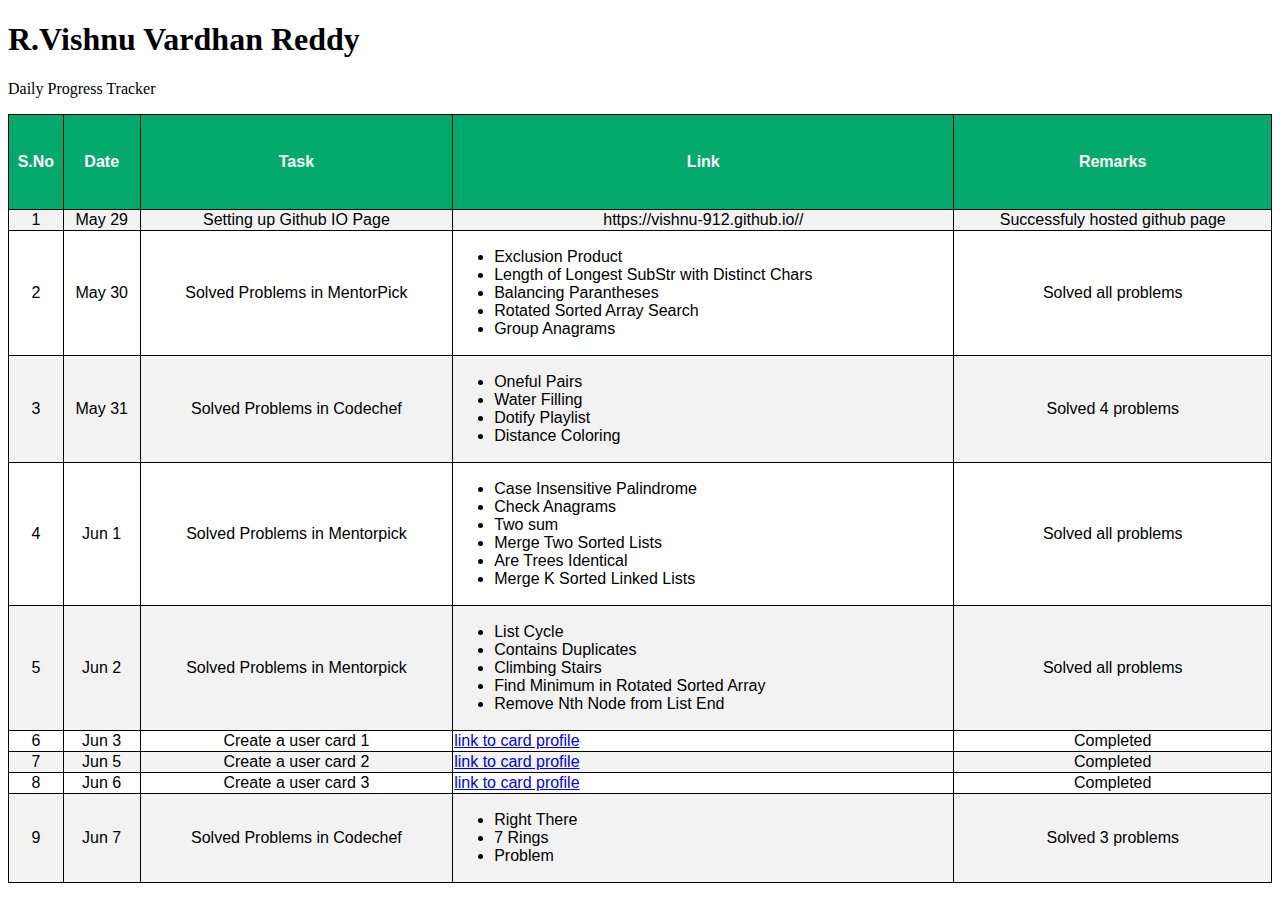
==== index.html @ e5ac780c "updated jun 2" ====
<!DOCTYPE html>
<html lang="en">
<head>
    <meta charset="UTF-8">
    <meta http-equiv="X-UA-Compatible" content="IE=edge">
    <meta name="viewport" content="width=h, initial-scale=1.0">
    <title>R.VISHNU VARDHAN REDDY</title>
    <link rel="stylesheet" href="style.css">
</head>
<body>
    <h1>R.Vishnu Vardhan Reddy</h1>
    <p >Daily Progress Tracker</p>
    <table style="width: 100%">
        <tr>
            <th style="text-align: center">S.No</th>
            <th style="text-align: center">Date</th>
            <th style="text-align: center">Task</th>
            <th style="text-align: center">Link</th>
            <th style="text-align: center">Remarks</th>
        </tr>
        <tr>
            <td style="text-align: center">1</td>
            <td style="text-align: center">May 29</td>
            <td style="text-align: center">Setting up Github IO Page</td>
            <td style="text-align: center">https://vishnu-912.github.io//</td>
            <td style="text-align: center">Successfuly hosted github page</td>
        </tr>
        <tr>
            <td style="text-align: center">2</td>
            <td style="text-align: center">May 30</td>
            <td style="text-align: center">Solved Problems in MentorPick</td>
            <td>
                <ul>
                    <li>Exclusion Product</li>
                    <li>Length of Longest SubStr with Distinct Chars</li>
                    <li>Balancing Parantheses</li>
                    <li>Rotated Sorted Array Search</li>
                    <li>Group Anagrams</li>
                </ul>
            </td>
            <td style="text-align: center">Solved all problems</td>
        </tr>
        <tr>
            <td style="text-align: center">3</td>
            <td style="text-align: center">May 31</td>
            <td style="text-align: center">Solved Problems in Codechef</td>
            <td>
                <ul>
                    <li>Oneful Pairs</li>
                    <li>Water Filling</li>
                    <li>Dotify Playlist</li>
                    <li>Distance Coloring</li>
                </ul>
            </td>
            <td style="text-align: center">Solved 4 problems </td>
        </tr>
        <tr>
            <td style="text-align: center">4</td>
            <td style="text-align: center">Jun 1</td>
            <td style="text-align: center">Solved Problems in Mentorpick</td>
            <td>
                <ul>
                    <li>Case Insensitive Palindrome</li>
                    <li>Check Anagrams</li>
                    <li>Two sum</li>
                    <li>Merge Two Sorted Lists</li>
                    <li>Are Trees Identical</li>
                    <li>Merge K Sorted Linked Lists</li>
                </ul>
            </td>
            <td style="text-align: center">Solved all problems </td>
        </tr>
        <tr>
            <td style="text-align: center">5</td>
            <td style="text-align: center">Jun 2</td>
            <td style="text-align: center">Solved Problems in Mentorpick</td>
            <td>
                <ul>
                    <li>List Cycle</li>
                    <li>Contains Duplicates</li>
                    <li>Climbing Stairs</li>
                    <li>Find Minimum in Rotated Sorted Array</li>
                    <li>Remove Nth Node from List End</li>
                </ul>
            </td>
            <td style="text-align: center">Solved all problems</td>
        </tr>
        <tr>
            <td style="text-align: center">6</td>
            <td style="text-align: center">Jun 3</td>
            <td style="text-align: center">Create a user card 1</td>
            <td>
                <a href="./card.html",style="text-align: center">link to card profile</a>
            </td>
            <td style="text-align: center">Completed</td>
        </tr>
        <tr>
            <td style="text-align: center">7</td>
            <td style="text-align: center">Jun 5</td>
            <td style="text-align: center">Create a user card 2</td>
            <td>
                <a href="./card2.html",style="text-align: center">link to card profile</a>
            </td>
            <td style="text-align: center">Completed</td>
        </tr>
        <tr>
            <td style="text-align: center">8</td>
            <td style="text-align: center">Jun 6</td>
            <td style="text-align: center">Create a user card 3</td>
            <td>
                <a href="./card3.html",style="text-align: center">link to card profile</a>
            </td>
            <td style="text-align: center">Completed</td>
        </tr>
        <tr>
            <td style="text-align: center">9</td>
            <td style="text-align: center">Jun 7</td>
            <td style="text-align: center">Solved Problems in Codechef</td>
            <td>
                <ul>
                    <li>Right There</li>
                    <li>7 Rings</li>
                    <li>Problem</li>
                </ul>
            </td>
            <td style="text-align: center">Solved 3 problems</td>
        </tr>
    </table>
    <script src="script.js"></script>
</body>
</html>
---- style.css ----
h2{
    color:blueviolet;
}
th {
  height: 70px;
}
table, th, td {
    font-family: Arial, Helvetica, sans-serif;
    border: 1px solid black;
    border-collapse: collapse;
  }
  
  tr:nth-child(even){
    background-color: #f2f2f2;
  }
  tr:hover{
    background-color: #ddd;
  }
  th{
    padding-top: 12px;
    padding-bottom: 12px;
    text-align: left;
    background-color: #04AA6D;
    color: white;
  }
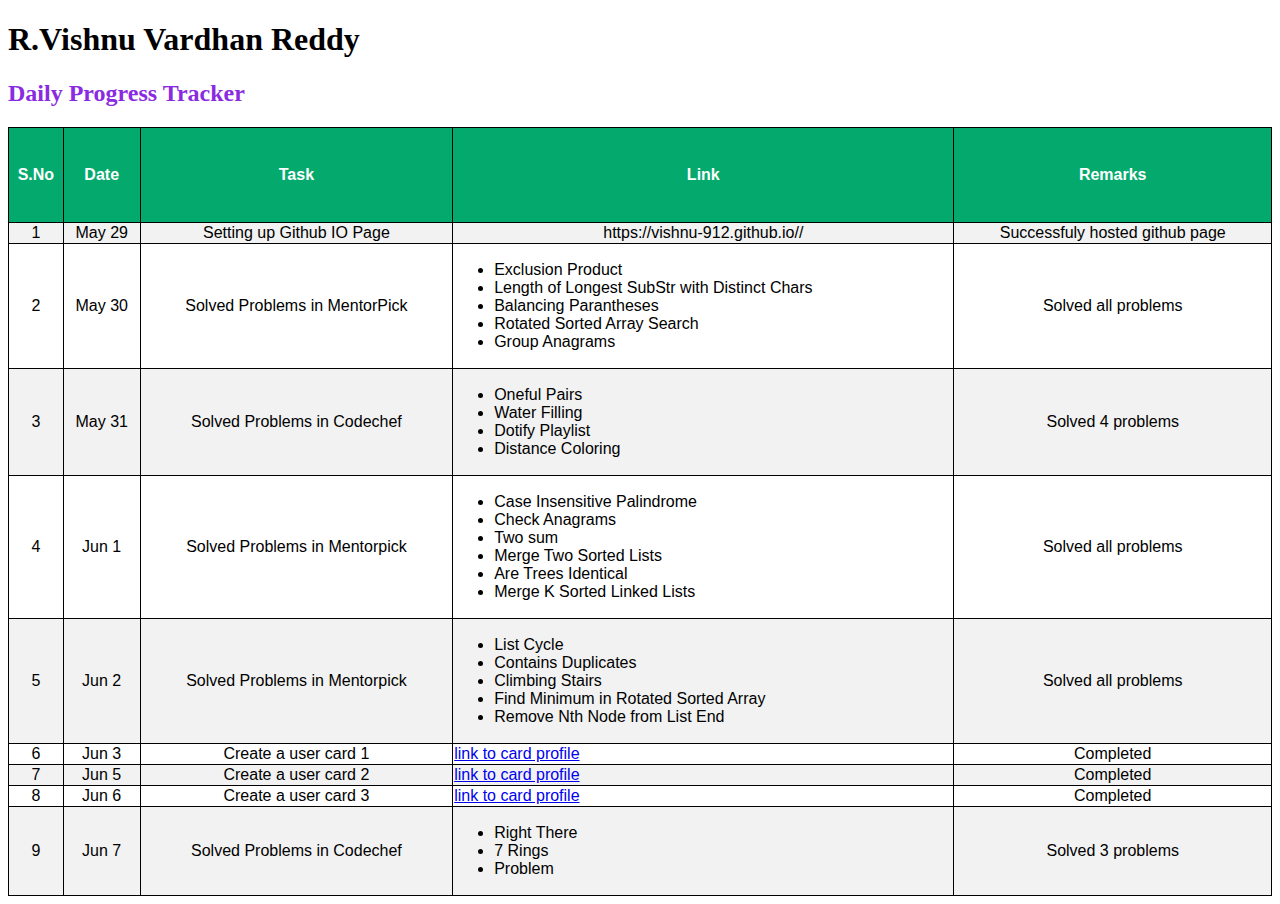
==== commit 68b88ed4: "added h2" ====
--- a/index.html
+++ b/index.html
@@ -9,7 +9,7 @@
 </head>
 <body>
     <h1>R.Vishnu Vardhan Reddy</h1>
-    <p >Daily Progress Tracker</p>
+    <h2>Daily Progress Tracker</h2>
     <table style="width: 100%">
         <tr>
             <th style="text-align: center">S.No</th>
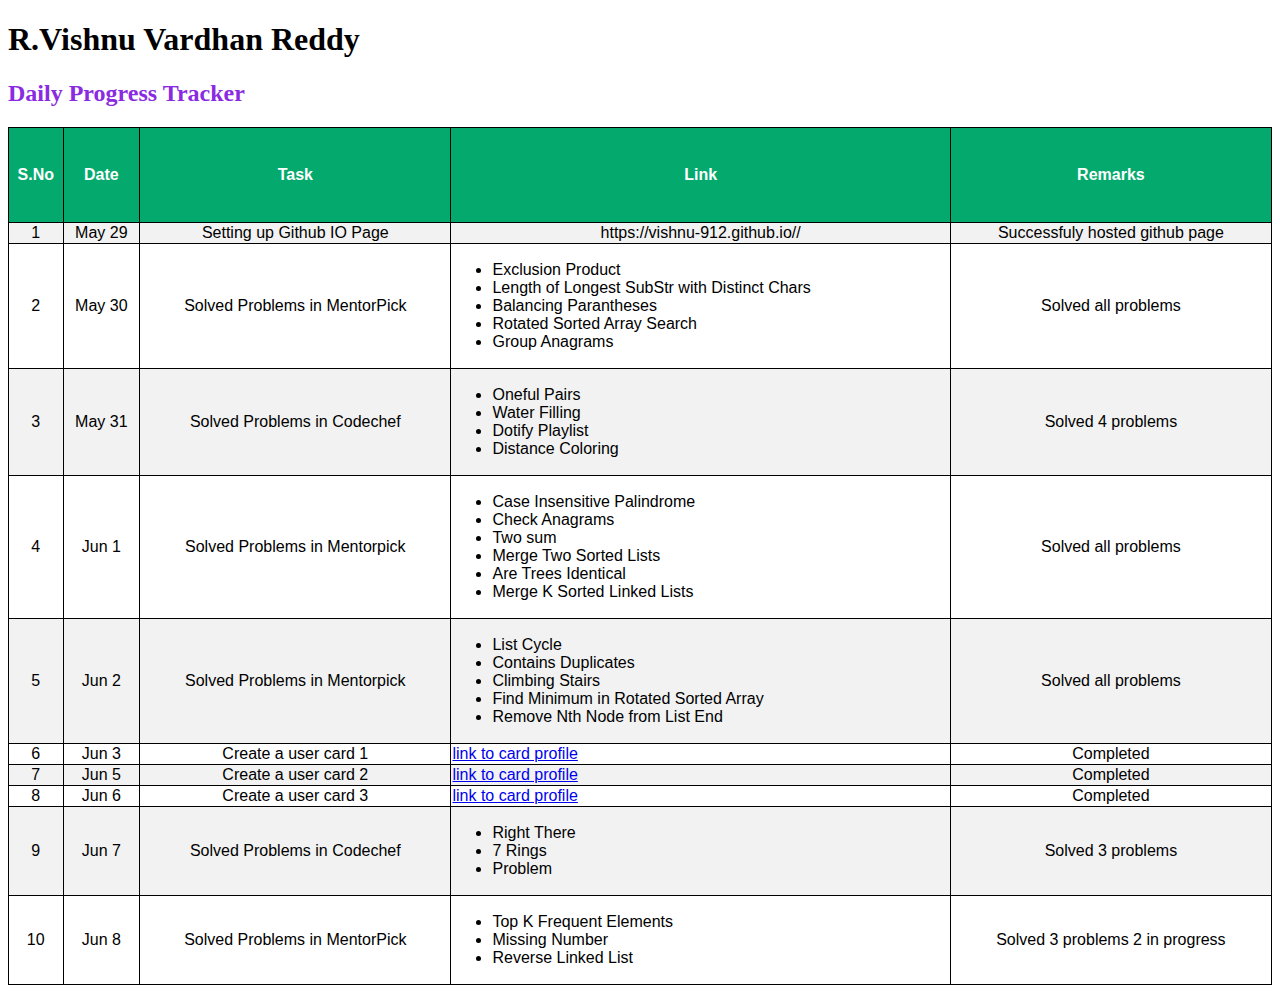
==== commit 2b648c14: "updated 8jun" ====
--- a/index.html
+++ b/index.html
@@ -125,6 +125,19 @@
             </td>
             <td style="text-align: center">Solved 3 problems</td>
         </tr>
+        <tr>
+            <td style="text-align: center">10</td>
+            <td style="text-align: center">Jun 8</td>
+            <td style="text-align: center">Solved Problems in MentorPick</td>
+            <td>
+                <ul>
+                    <li>Top K Frequent Elements</li>
+                    <li>Missing Number</li>
+                    <li>Reverse Linked List</li>
+                </ul>
+            </td>
+            <td style="text-align: center">Solved 3 problems 2 in progress</td>
+        </tr>
     </table>
     <script src="script.js"></script>
 </body>
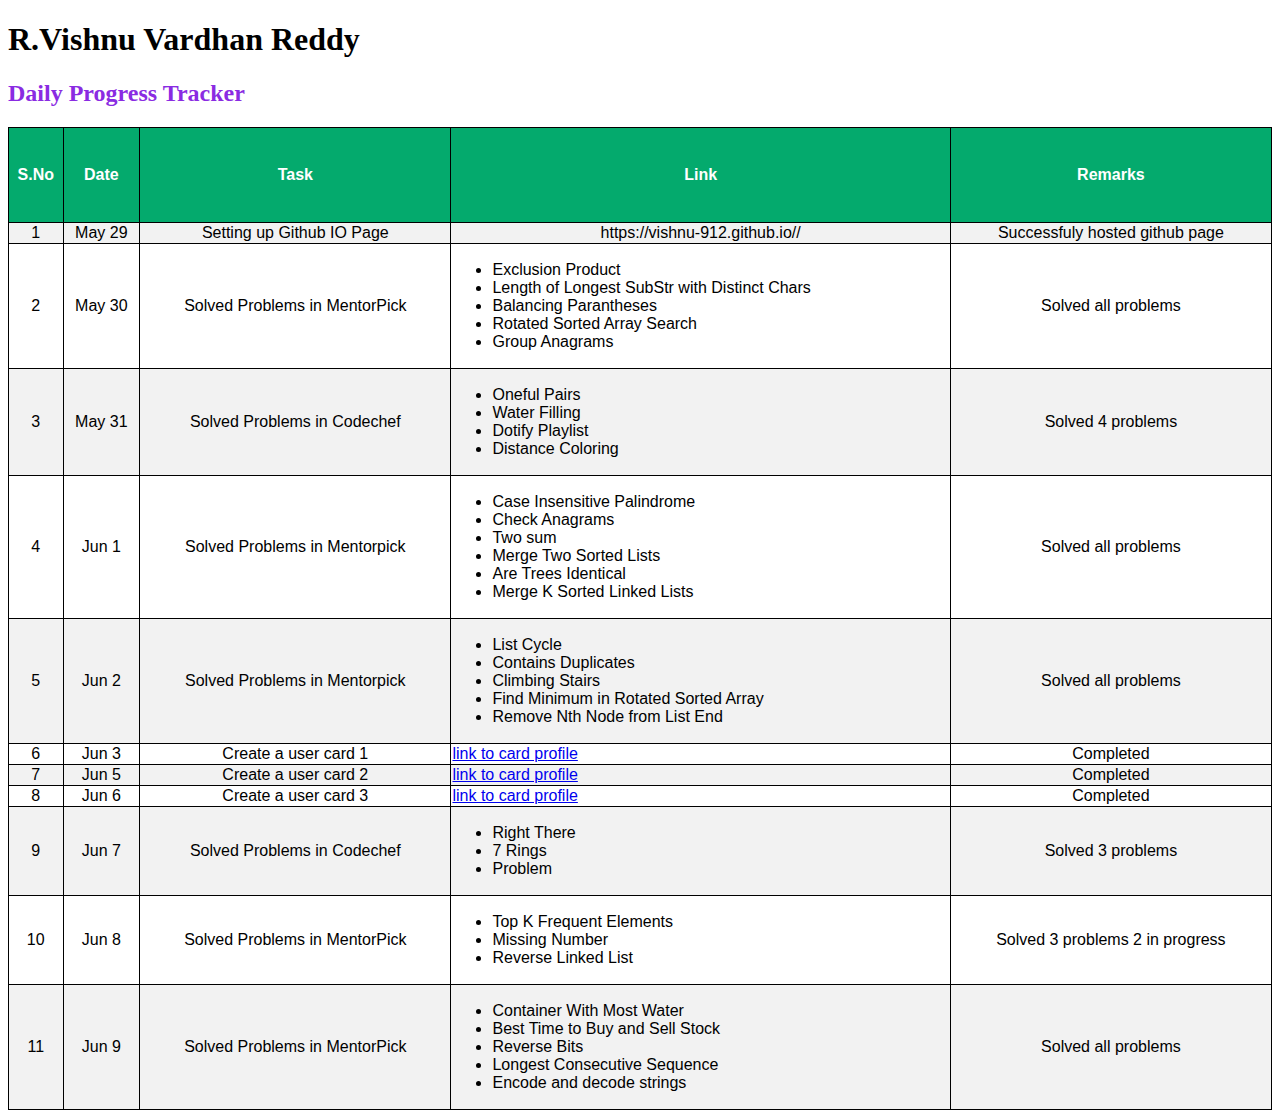
==== commit 3e4b3343: "updated 9jun" ====
--- a/index.html
+++ b/index.html
@@ -138,6 +138,21 @@
             </td>
             <td style="text-align: center">Solved 3 problems 2 in progress</td>
         </tr>
+        <tr>
+            <td style="text-align: center">11</td>
+            <td style="text-align: center">Jun 9</td>
+            <td style="text-align: center">Solved Problems in MentorPick</td>
+            <td>
+                <ul>
+                    <li>Container With Most Water</li>
+                    <li>Best Time to Buy and Sell Stock</li>
+                    <li>Reverse Bits</li>
+                    <li>Longest Consecutive Sequence</li>
+                    <li>Encode and decode strings</li>
+                </ul>
+            </td>
+            <td style="text-align: center">Solved all problems</td>
+        </tr>
     </table>
     <script src="script.js"></script>
 </body>
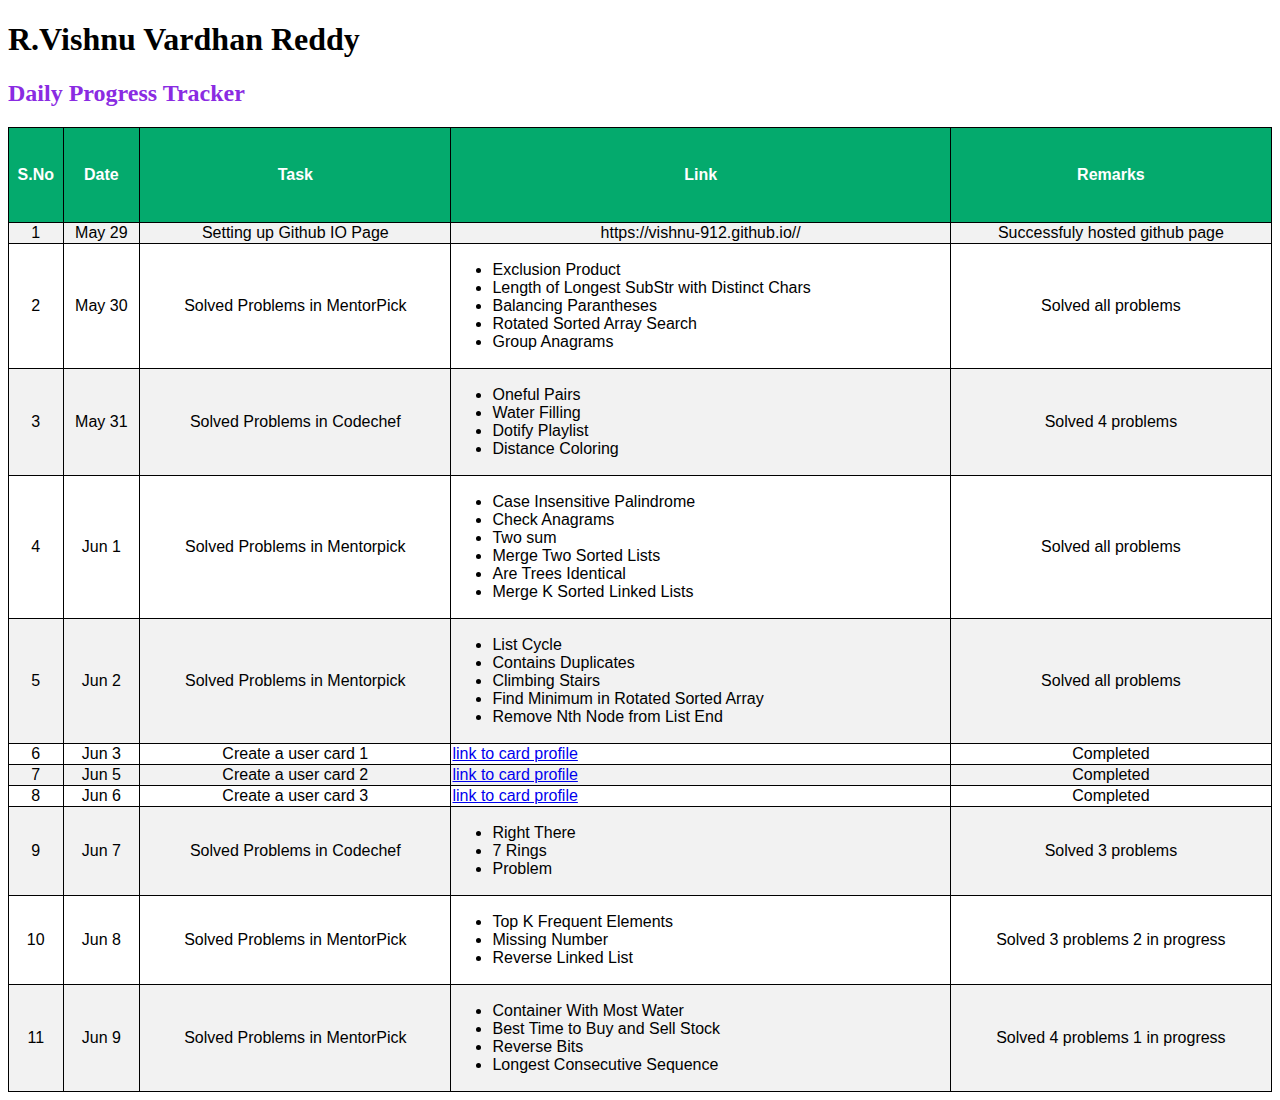
==== commit f2403afa: "updated 9june" ====
--- a/index.html
+++ b/index.html
@@ -148,10 +148,9 @@
                     <li>Best Time to Buy and Sell Stock</li>
                     <li>Reverse Bits</li>
                     <li>Longest Consecutive Sequence</li>
-                    <li>Encode and decode strings</li>
                 </ul>
             </td>
-            <td style="text-align: center">Solved all problems</td>
+            <td style="text-align: center">Solved 4 problems 1 in progress</td>
         </tr>
     </table>
     <script src="script.js"></script>
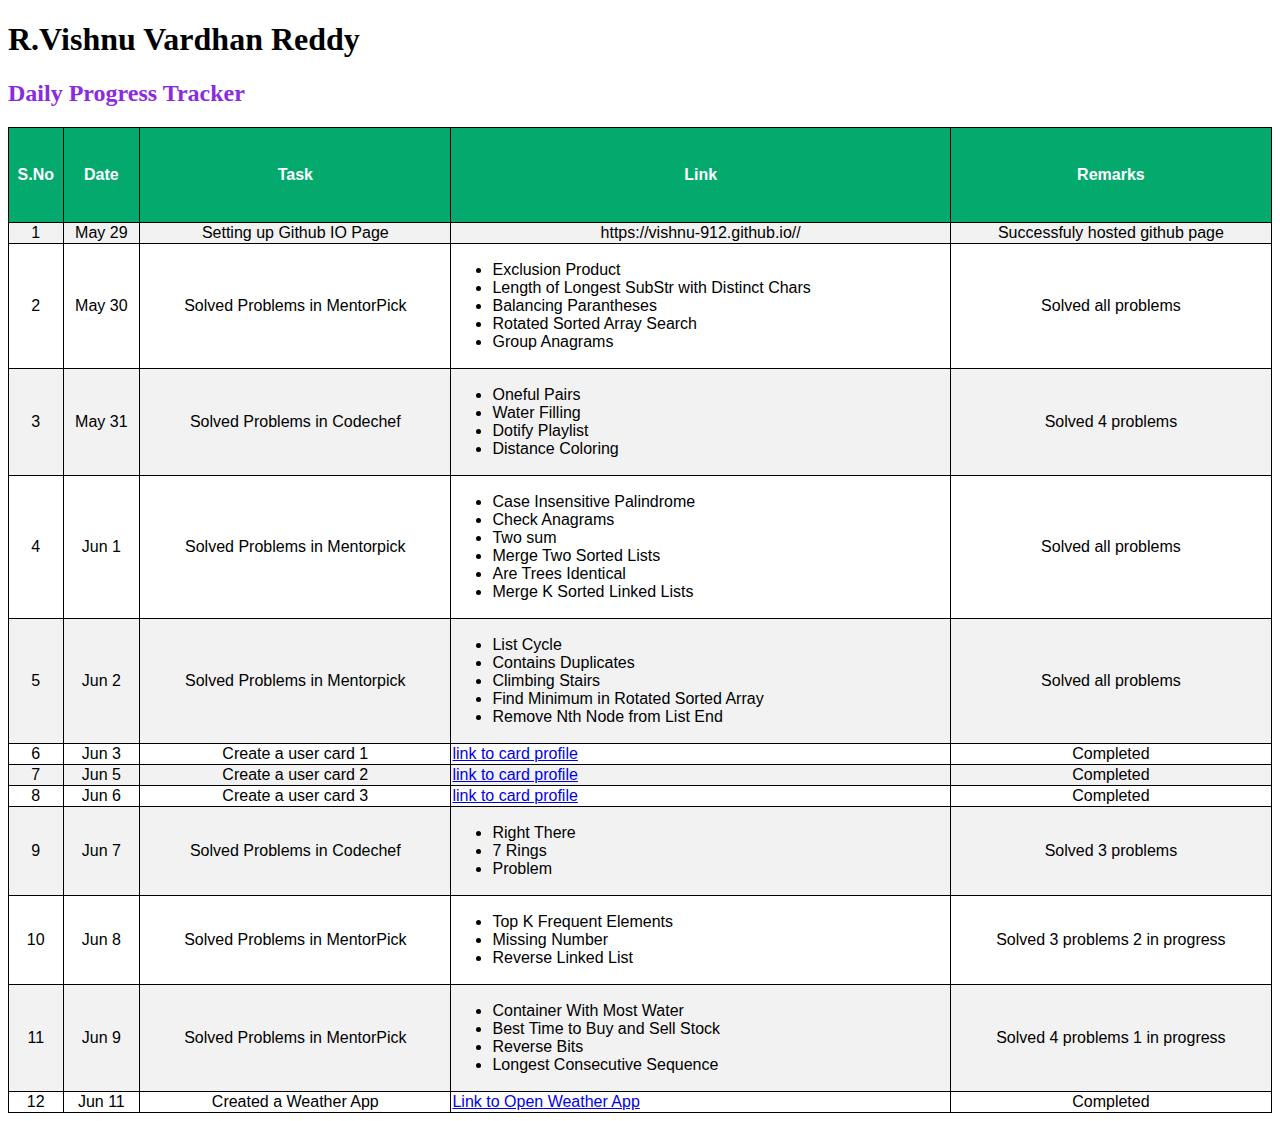
==== commit 99302ed8: "updated weather" ====
--- a/index.html
+++ b/index.html
@@ -152,6 +152,15 @@
             </td>
             <td style="text-align: center">Solved 4 problems 1 in progress</td>
         </tr>
+        <tr>
+            <td style="text-align: center">12</td>
+            <td style="text-align: center">Jun 11</td>
+            <td style="text-align: center">Created a Weather App</td>
+            <td>
+                <a href="./My weather app/index.html",style="text-align: center">Link to Open Weather App</a>
+            </td>
+            <td style="text-align: center">Completed</td>
+        </tr>
     </table>
     <script src="script.js"></script>
 </body>
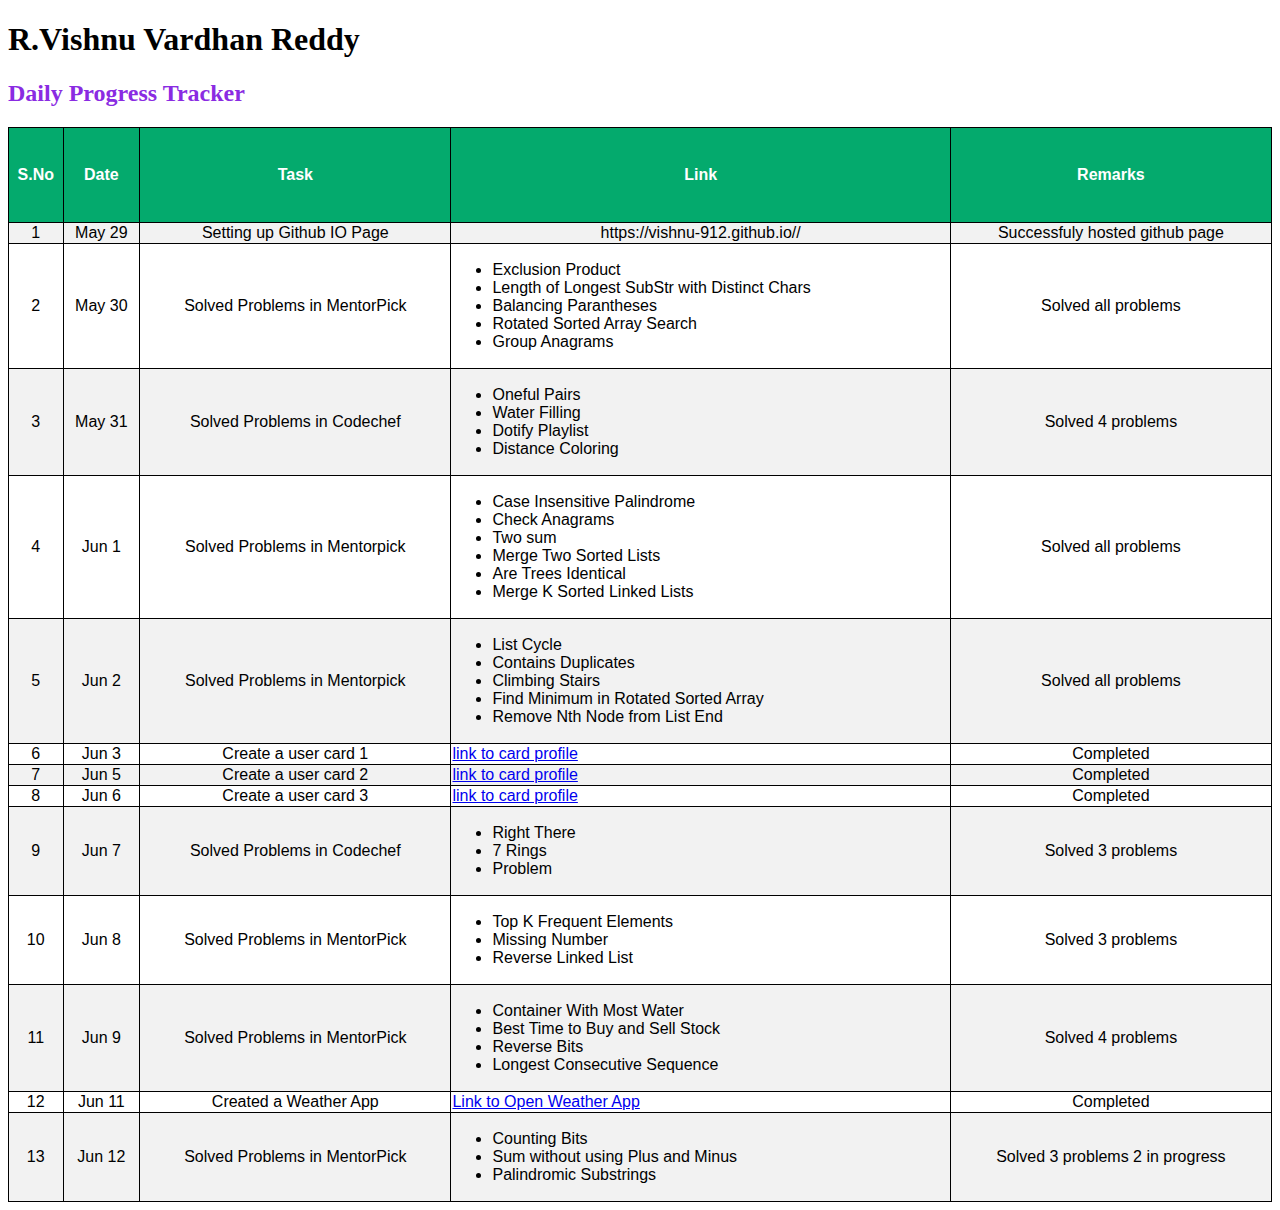
==== commit 7dae50f1: "updated jun12" ====
--- a/index.html
+++ b/index.html
@@ -136,7 +136,7 @@
                     <li>Reverse Linked List</li>
                 </ul>
             </td>
-            <td style="text-align: center">Solved 3 problems 2 in progress</td>
+            <td style="text-align: center">Solved 3 problems </td>
         </tr>
         <tr>
             <td style="text-align: center">11</td>
@@ -150,7 +150,7 @@
                     <li>Longest Consecutive Sequence</li>
                 </ul>
             </td>
-            <td style="text-align: center">Solved 4 problems 1 in progress</td>
+            <td style="text-align: center">Solved 4 problems </td>
         </tr>
         <tr>
             <td style="text-align: center">12</td>
@@ -161,6 +161,19 @@
             </td>
             <td style="text-align: center">Completed</td>
         </tr>
+        <tr>
+            <td style="text-align: center">13</td>
+            <td style="text-align: center">Jun 12</td>
+            <td style="text-align: center">Solved Problems in MentorPick</td>
+            <td>
+                <ul>
+                    <li>Counting Bits</li>
+                    <li>Sum without using Plus and Minus</li>
+                    <li>Palindromic Substrings</li>
+                </ul>
+            </td>
+            <td style="text-align: center">Solved 3 problems 2 in progress</td>
+        </tr>
     </table>
     <script src="script.js"></script>
 </body>
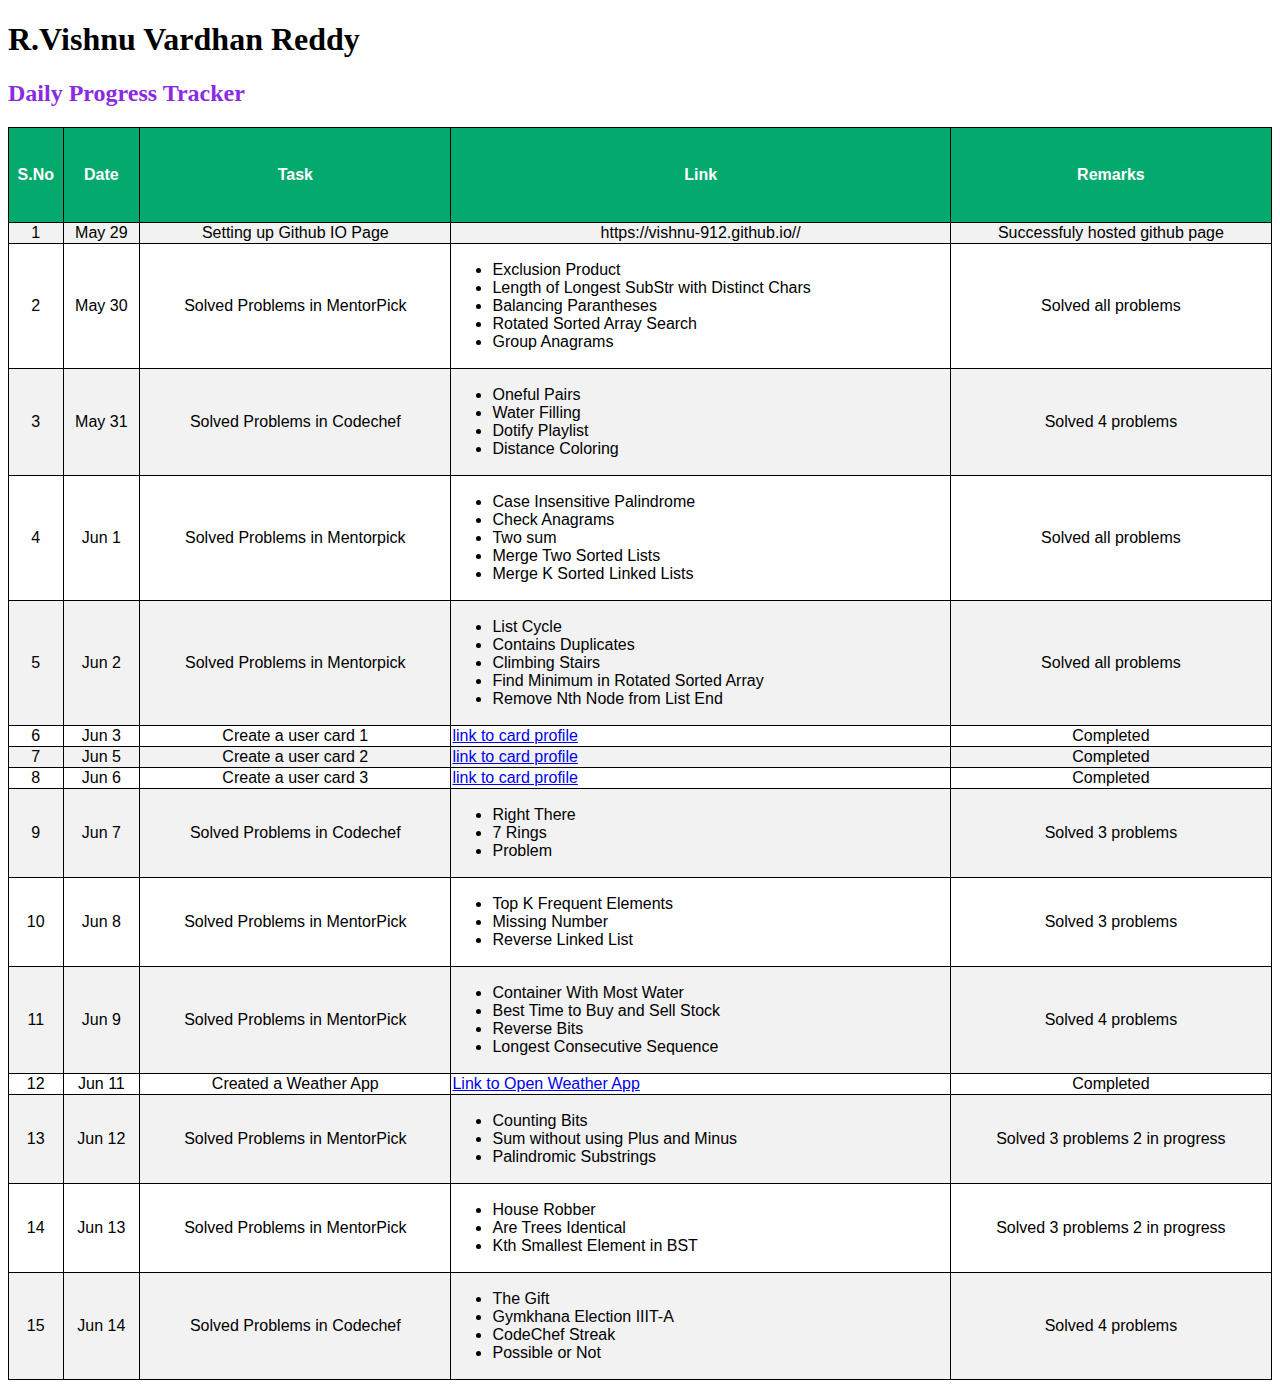
==== commit 12a5de4d: "updated 14jun" ====
--- a/index.html
+++ b/index.html
@@ -64,7 +64,6 @@
                     <li>Check Anagrams</li>
                     <li>Two sum</li>
                     <li>Merge Two Sorted Lists</li>
-                    <li>Are Trees Identical</li>
                     <li>Merge K Sorted Linked Lists</li>
                 </ul>
             </td>
@@ -174,6 +173,33 @@
             </td>
             <td style="text-align: center">Solved 3 problems 2 in progress</td>
         </tr>
+        <tr>
+            <td style="text-align: center">14</td>
+            <td style="text-align: center">Jun 13</td>
+            <td style="text-align: center">Solved Problems in MentorPick</td>
+            <td>
+                <ul>
+                    <li>House Robber</li>
+                    <li>Are Trees Identical</li>
+                    <li>Kth Smallest Element in BST</li>
+                </ul>
+            </td>
+            <td style="text-align: center">Solved 3 problems 2 in progress</td>
+        </tr>
+        <tr>
+            <td style="text-align: center">15</td>
+            <td style="text-align: center">Jun 14</td>
+            <td style="text-align: center">Solved Problems in Codechef</td>
+            <td>
+                <ul>
+                    <li>The Gift</li>
+                    <li>Gymkhana Election IIIT-A</li>
+                    <li>CodeChef Streak</li>
+                    <li>Possible or Not</li>
+                </ul>
+            </td>
+            <td style="text-align: center">Solved 4 problems</td>
+        </tr>
     </table>
     <script src="script.js"></script>
 </body>
